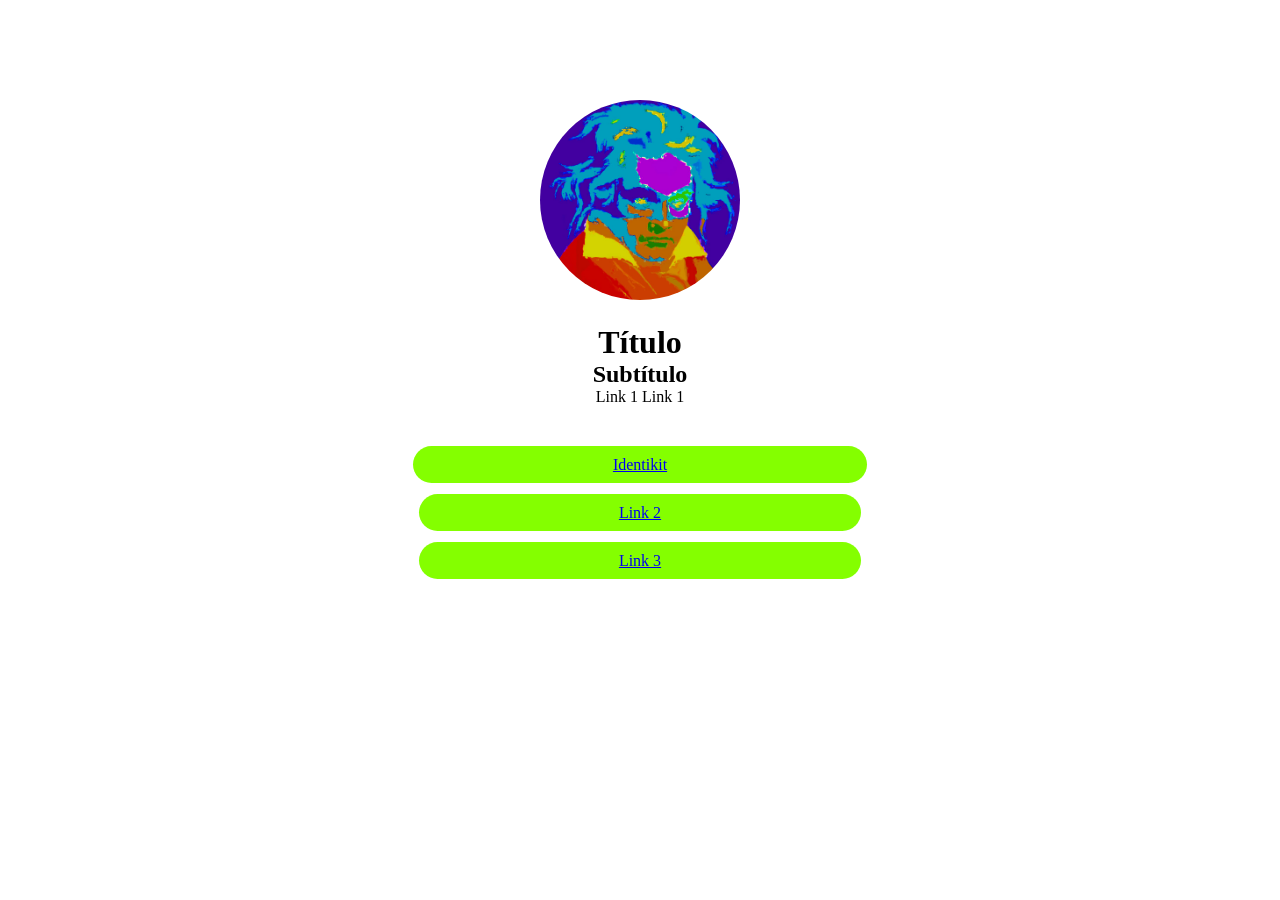
==== index.html @ d0fed2d0 "Add files via upload" ====
<!DOCTYPE html>
<html lang="en">

<head>
    <meta charset="UTF-8">
    <meta name="viewport" content="width=device-width, initial-scale=1.0">
    <title>Document</title>
    <link rel="stylesheet" href="fondo.css">
    <style>


        * {
            margin: 0;
            padding: 0;
        }

        img {
            width: 200px;
            border-radius: 100px;
            margin-top: 100px;
            margin-bottom: 20px
        }

        header {
            text-align: center;
        }

        header ul li {
            display: inline;
        }

        nav {
            text-align: center;
            margin-top: 50px;

        }

        nav li {
            margin-bottom: 30px;
        }

        nav a {
            padding: 10px 200px;
            background-color: rgb(132, 255, 0);
            border-radius: 20px;
        } 

        /* body {
            background-image: url("fondo.jpg");
            background-size: cover;
        } */

        /*

       

        h1, h2 {
            color: white;
        }

        

        ul {
            list-style: none;
            padding: 0;
            color: white;
        }

        

        

        

        */

        /* div {
            text-align: center;
        } */

        .prueba {
            background-color: yellow;
            text-align: center;
            width: 200px;
            margin: 0 auto;
        }

        #video-fondo {
            width: 100vw;
            height: 100vh;
            object-fit: cover;
            position: fixed;
            top: 0;
            left: 0;
            z-index: -1;
        }

        .test {
            background-color: red;
            transform: translateX(50%);
        }
    </style>
</head>

<body>

    <!-- <div class="test">.</div> -->





    <header>
        <img src="ludwig.png" alt="">
        <h1>Título</h1>
        <h2>Subtítulo</h2>
        <ul class="redes">
            <li>Link 1</li>
            <li>Link 1</li>
        </ul>
    </header>



    <nav>
        <ul>
            <li><a href="/Identikit/index_final.html">Identikit</a></li>
            <li><a href="#">Link 2</a></li>
            <li><a href="#">Link 3</a></li>
        </ul>
    </nav>




    <!-- <div>
    <button><a href="#">Link</a></button>
    <button><a href="#">Link</a></button>
    <button><a href="#">Link</a></button>
    </div> -->



    <!-- <div class="prueba">
        <p>Prueba</p>
    </div> -->

    <video id="video-fondo" autoplay loop muted>
        <source src="video.mp4" type="video/mp4">
    </video>

</body>

</html>
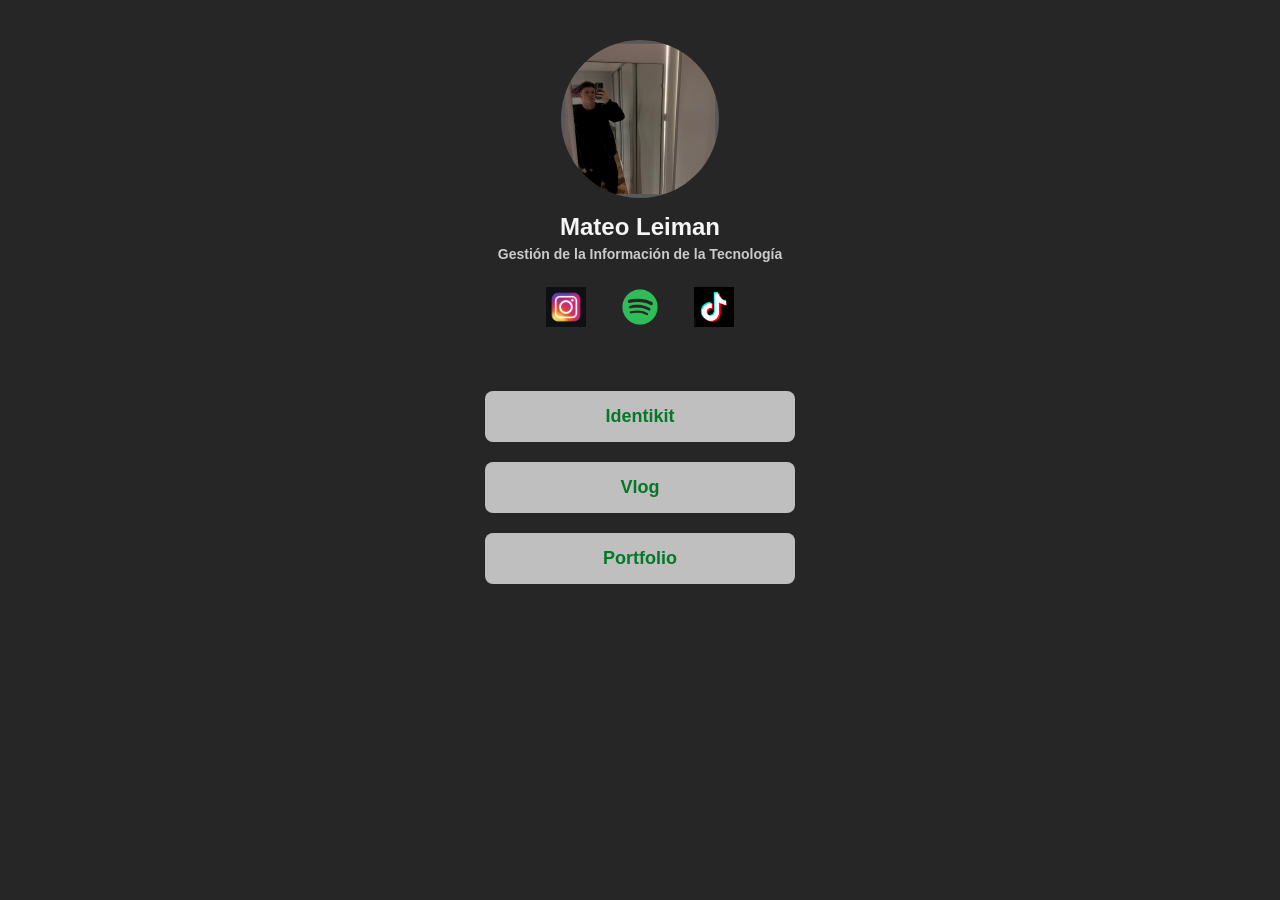
==== commit 26f43789: "Add files via upload" ====
--- a/index.html
+++ b/index.html
@@ -1,154 +1,38 @@
 <!DOCTYPE html>
-<html lang="en">
-
+<html lang="es">
 <head>
     <meta charset="UTF-8">
     <meta name="viewport" content="width=device-width, initial-scale=1.0">
-    <title>Document</title>
-    <link rel="stylesheet" href="fondo.css">
-    <style>
+    <title>Mateo Leiman - Linktree</title>
+    <link rel="stylesheet" href="styles.css">
+</head>
+<body>
+    <div class="contenedor">
+        <div class="perfil">
+            <img src="imagenes menu/foto-menu.jpeg" alt="Foto de perfil">
+            <h1>Mateo Leiman</h1>
+            <h2>Gestión de la Información de la Tecnología</h2>
+        </div>
+
+        
+        <div class="redes">
+            <a href="https://www.instagram.com/mateoleiman/" target="_blank">
+                <img src="imagenes menu/insta fondo negro.jpeg" alt="Instagram">
+            </a>
+            <a href="https://spotify.com" target="_blank">
+                <img src="imagenes menu/spotify.png" alt="Spotify">
+            </a>
+            <a href="https://tiktok.com" target="_blank">
+                <img src="imagenes menu/tik tok fondo negro.jpg" alt="TikTok">
+            </a>
+        </div>
 
 
-        * {
-            margin: 0;
-            padding: 0;
-        }
-
-        img {
-            width: 200px;
-            border-radius: 100px;
-            margin-top: 100px;
-            margin-bottom: 20px
-        }
-
-        header {
-            text-align: center;
-        }
-
-        header ul li {
-            display: inline;
-        }
-
-        nav {
-            text-align: center;
-            margin-top: 50px;
-
-        }
-
-        nav li {
-            margin-bottom: 30px;
-        }
-
-        nav a {
-            padding: 10px 200px;
-            background-color: rgb(132, 255, 0);
-            border-radius: 20px;
-        } 
-
-        /* body {
-            background-image: url("fondo.jpg");
-            background-size: cover;
-        } */
-
-        /*
-
-       
-
-        h1, h2 {
-            color: white;
-        }
-
-        
-
-        ul {
-            list-style: none;
-            padding: 0;
-            color: white;
-        }
-
-        
-
-        
-
-        
-
-        */
-
-        /* div {
-            text-align: center;
-        } */
-
-        .prueba {
-            background-color: yellow;
-            text-align: center;
-            width: 200px;
-            margin: 0 auto;
-        }
-
-        #video-fondo {
-            width: 100vw;
-            height: 100vh;
-            object-fit: cover;
-            position: fixed;
-            top: 0;
-            left: 0;
-            z-index: -1;
-        }
-
-        .test {
-            background-color: red;
-            transform: translateX(50%);
-        }
-    </style>
-</head>
-
-<body>
-
-    <!-- <div class="test">.</div> -->
-
-
-
-
-
-    <header>
-        <img src="ludwig.png" alt="">
-        <h1>Título</h1>
-        <h2>Subtítulo</h2>
-        <ul class="redes">
-            <li>Link 1</li>
-            <li>Link 1</li>
-        </ul>
-    </header>
-
-
-
-    <nav>
-        <ul>
-            <li><a href="/Identikit/index_final.html">Identikit</a></li>
-            <li><a href="#">Link 2</a></li>
-            <li><a href="#">Link 3</a></li>
-        </ul>
-    </nav>
-
-
-
-
-    <!-- <div>
-    <button><a href="#">Link</a></button>
-    <button><a href="#">Link</a></button>
-    <button><a href="#">Link</a></button>
-    </div> -->
-
-
-
-    <!-- <div class="prueba">
-        <p>Prueba</p>
-    </div> -->
-
-    <video id="video-fondo" autoplay loop muted>
-        <source src="video.mp4" type="video/mp4">
-    </video>
-
+        <div class="botones">
+            <a href="/identikit/index.html" class="boton">Identikit</a>
+            <a href="/blog/index.html" class="boton">Vlog</a>
+            <a href="#" class="boton">Portfolio</a>
+        </div>
+    </div>
 </body>
-
-</html>+</html>
--- a/styles.css
+++ b/styles.css
@@ -0,0 +1,71 @@
+body {
+    margin: 0;
+    padding: 0;
+    font-family: Arial, sans-serif;
+    background-color:#262626; 
+    color: #fff;
+    text-align: center;
+   
+}
+
+.contenedor {
+    width: 100%;
+    max-width: 400px;
+    margin: 0 auto;
+    padding: 40px 20px;
+}
+
+
+.perfil img {
+    width: 150px;
+    height: 150px;
+    object-fit: cover;
+    display: block;
+    margin: 0 auto;
+    border: 4px solid #595959; 
+    clip-path: circle(50% at 50% 50%); 
+}
+
+.perfil h1 {
+    margin: 15px 0 5px 0;
+    font-size: 24px;
+    color: #f5f5f5; /
+}
+
+.perfil h2 {
+    margin: 0 0 25px 0;
+    font-size: 14px;
+    color: #ccc; 
+}
+
+
+.redes {
+    margin: 20px 0;
+}
+
+.redes a {
+    display: inline-block;
+    margin: 0 15px;
+}
+
+.redes img {
+    width: 40px;
+    height: 40px;
+}
+
+.botones {
+    margin-top: 60px; 
+}
+
+.boton {
+    display: block;
+    width: 70%;
+    margin: 20px auto;
+    padding: 15px;
+    background-color:#BFBFBF;
+    color: #037928;
+    text-decoration: none;
+    font-size: 18px;
+    font-weight: bold;
+    border-radius: 8px; 
+}
